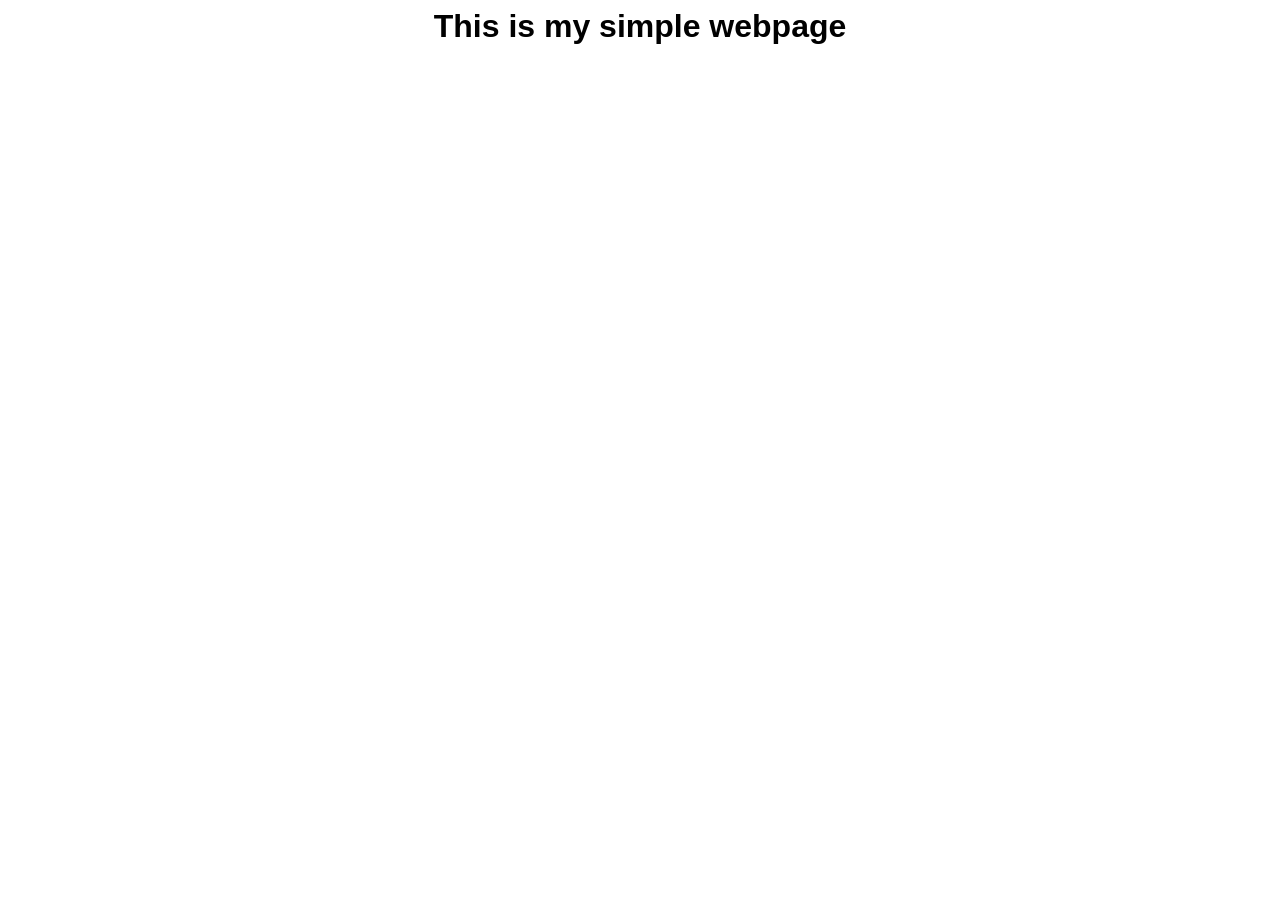
==== index.html @ 81e2d356 "Initial Commit - Readme and basic HTML." ====
<html>
    <head>
        <link rel="stylesheet" href="style.css">
    </head>
    <body>
        <h1 id="title">This is my simple webpage</h1>
        <div class="content">
        </div>
    </body>
</html>
---- style.css ----
body
{
    font-family: Calibri, "Segoe UI", Arial, sans-serif;
}

h1
{
    text-align: center;
}
.content
{
    margin: 0 auto;
    width: 800px;
    text-align: center;
}
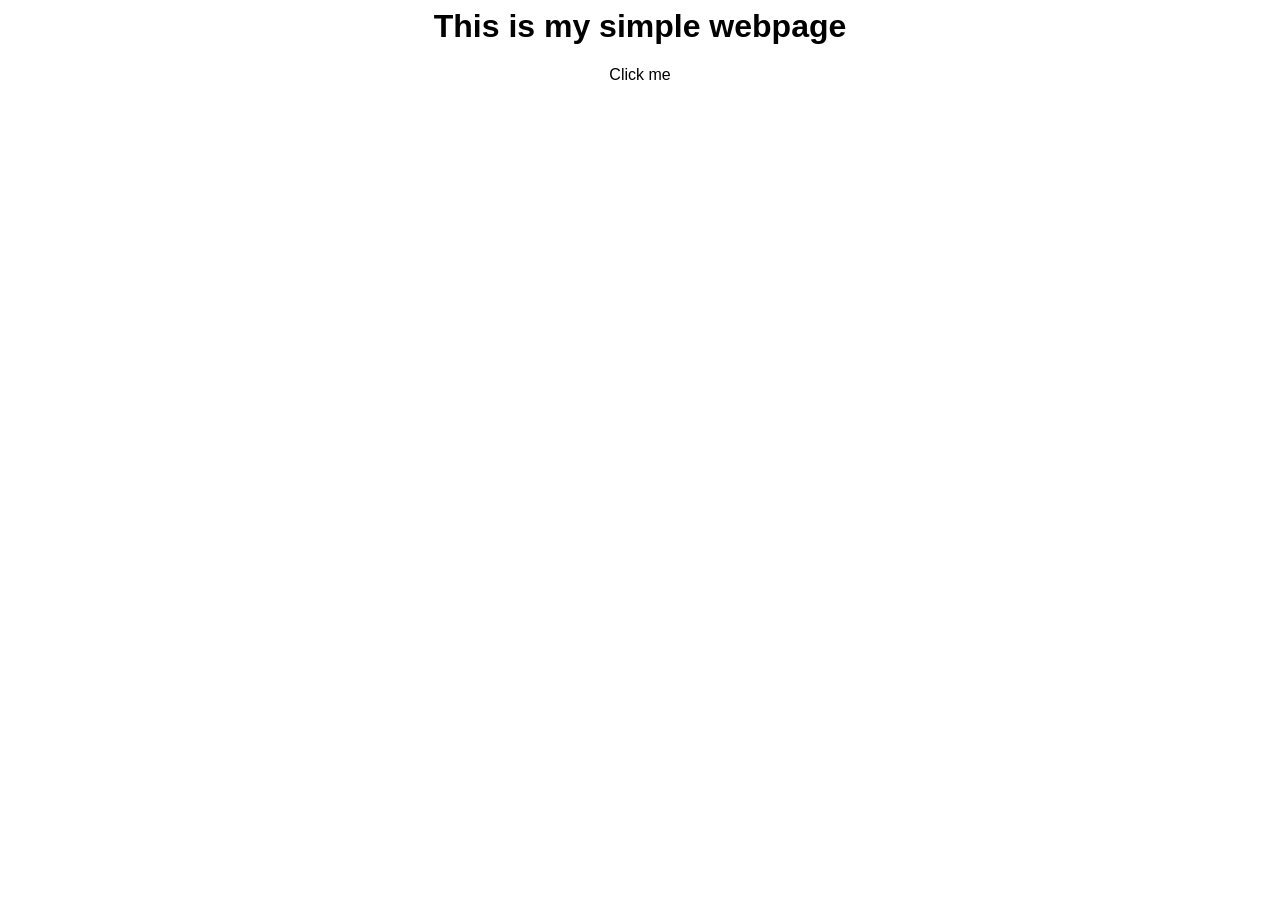
==== commit 3db25bd3: "Changed content to be clickable" ====
--- a/index.html
+++ b/index.html
@@ -4,7 +4,8 @@
     </head>
     <body>
         <h1 id="title">This is my simple webpage</h1>
-        <div class="content">
+        <div class="content clickable">
+            Click me
         </div>
     </body>
 </html>
--- a/style.css
+++ b/style.css
@@ -12,4 +12,9 @@
     margin: 0 auto;
     width: 800px;
     text-align: center;
+}
+
+.clickable 
+{
+    cursor:hand;
 }
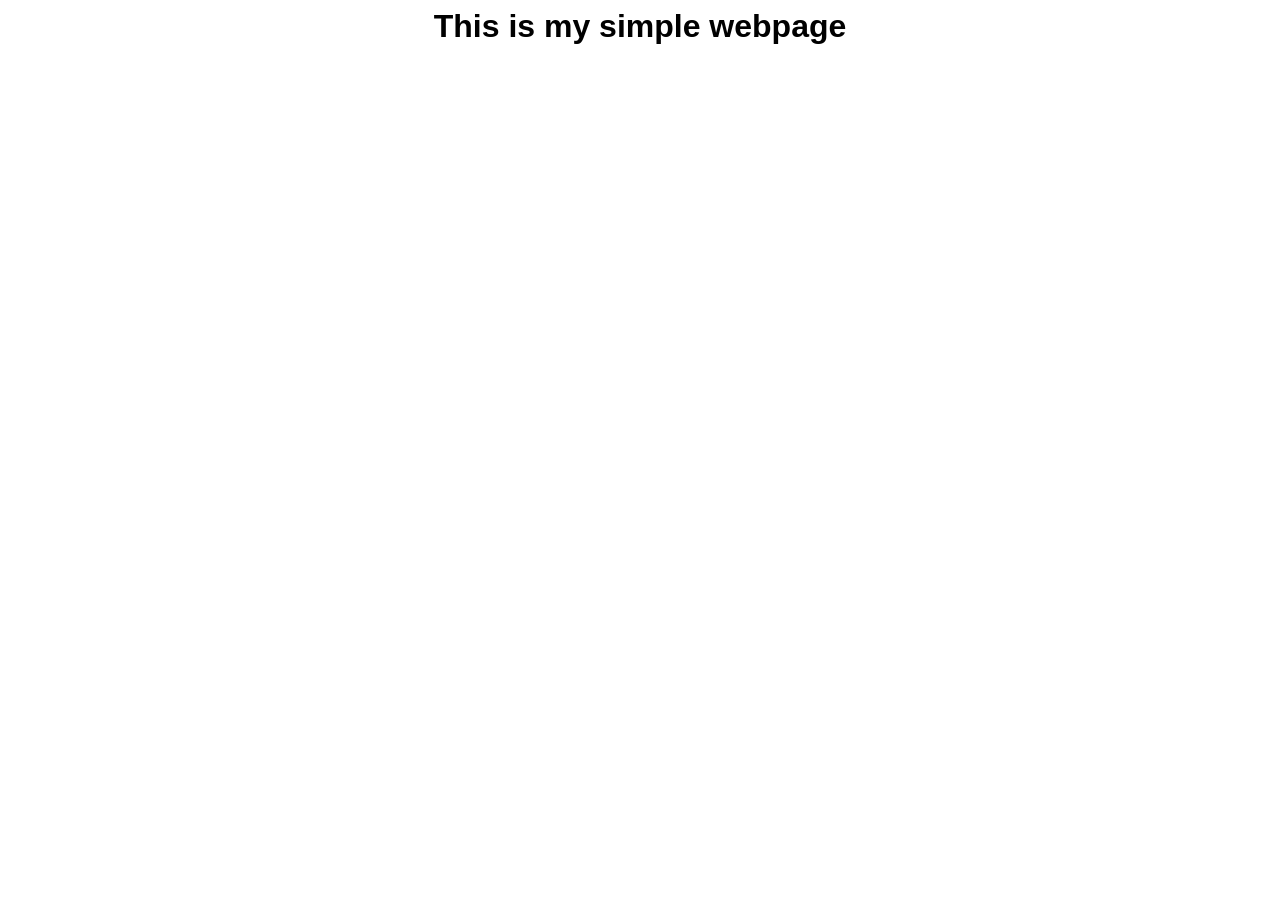
==== commit d57d2b49: "Merge branch 'grace_jung_feature1' into dev" ====
--- a/index.html
+++ b/index.html
@@ -4,8 +4,8 @@
     </head>
     <body>
         <h1 id="title">This is my simple webpage</h1>
-        <div class="content clickable">
-            Click me
+        <div class="container">
         </div>
+        <script src="app.js"></script>
     </body>
 </html>
--- a/style.css
+++ b/style.css
@@ -7,14 +7,9 @@
 {
     text-align: center;
 }
-.content
+.container
 {
     margin: 0 auto;
     width: 800px;
     text-align: center;
-}
-
-.clickable 
-{
-    cursor:hand;
 }
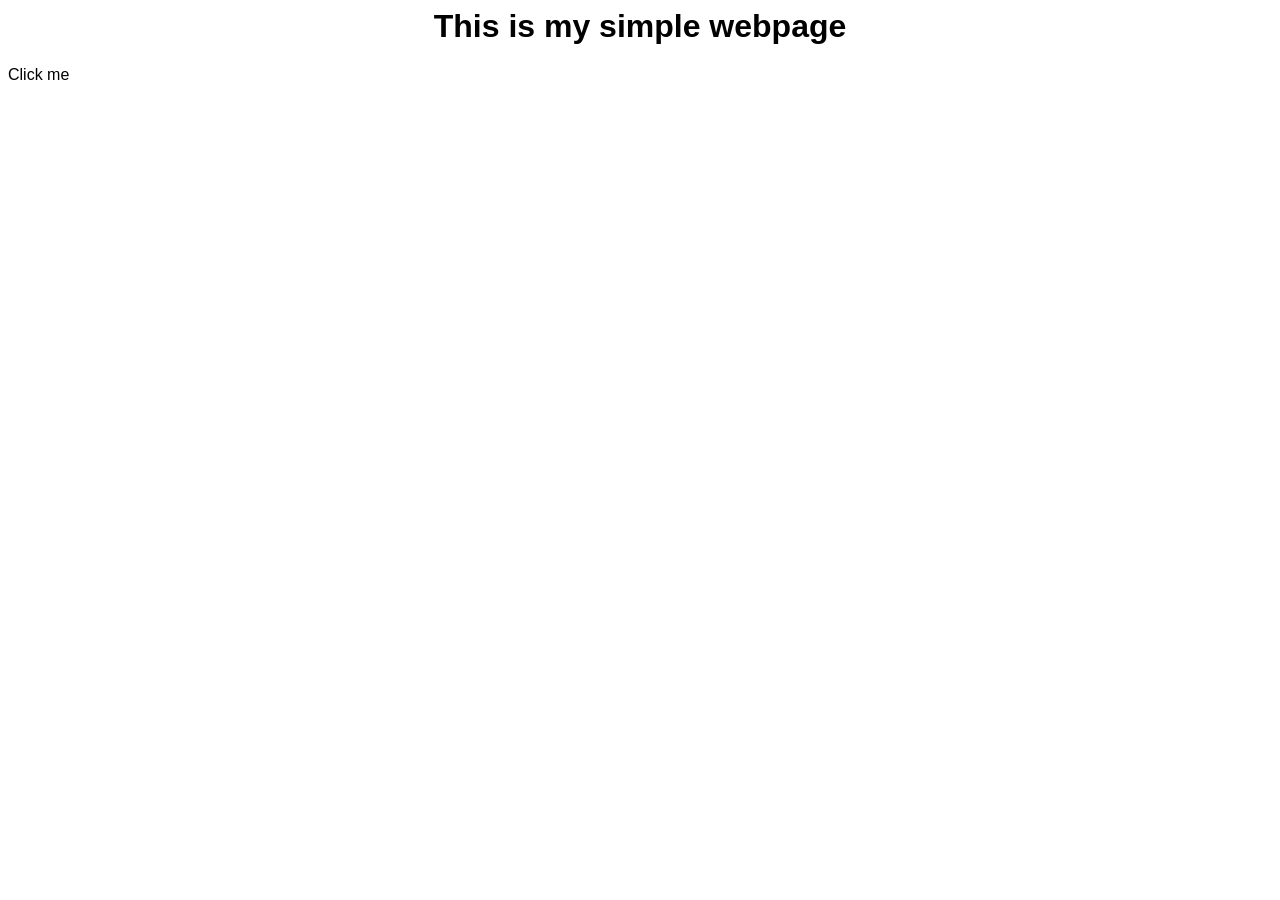
==== commit a9b8958e: "Merge branch 'Justin_Cardas_feature1' into dev # Conflicts: #	index.html" ====
--- a/index.html
+++ b/index.html
@@ -4,7 +4,8 @@
     </head>
     <body>
         <h1 id="title">This is my simple webpage</h1>
-        <div class="container">
+        <div class="content clickable">
+            Click me
         </div>
         <script src="app.js"></script>
     </body>
--- a/style.css
+++ b/style.css
@@ -12,4 +12,9 @@
     margin: 0 auto;
     width: 800px;
     text-align: center;
+}
+
+.clickable 
+{
+    cursor:hand;
 }
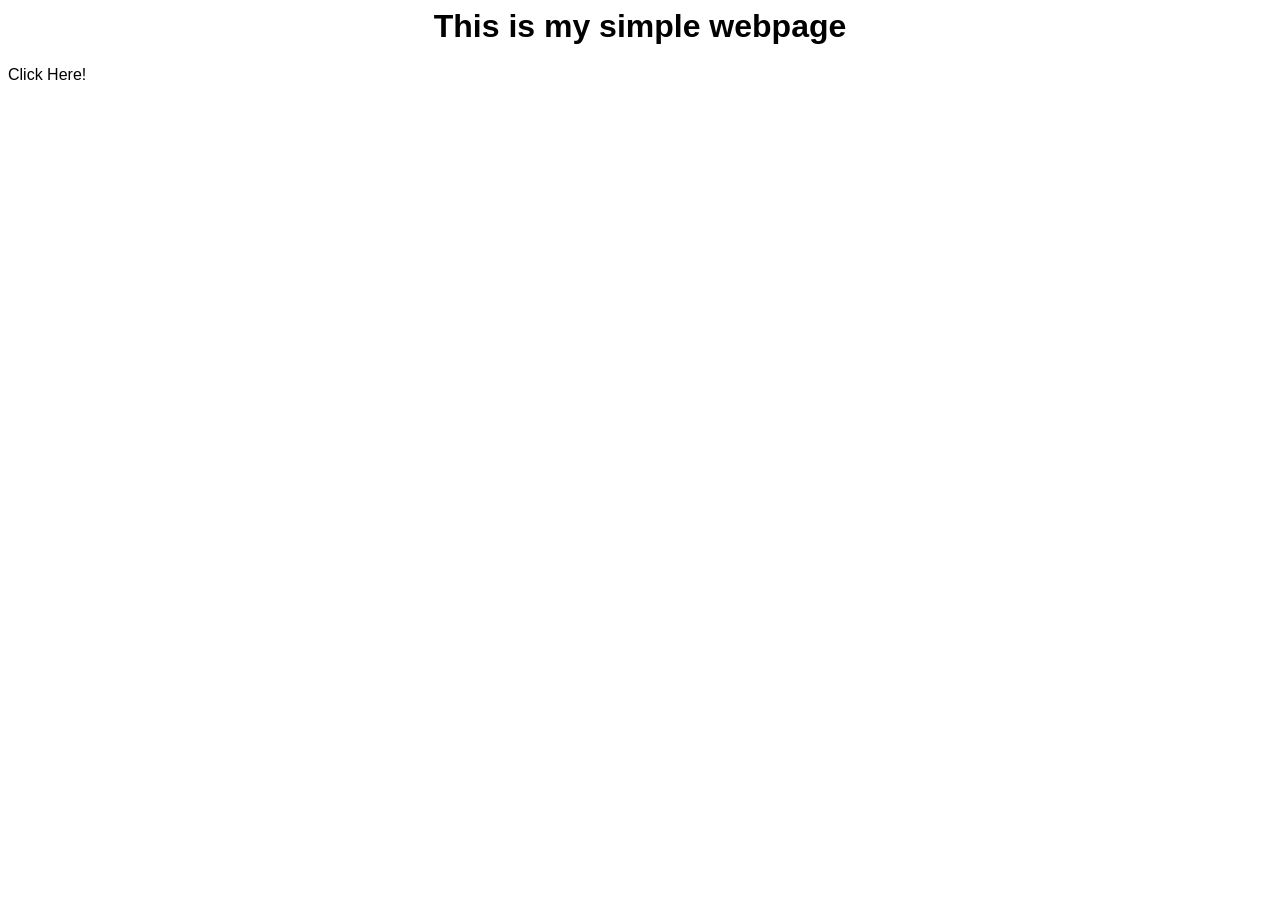
==== commit 42ff6639: "Integration Testing - change clickable text." ====
--- a/index.html
+++ b/index.html
@@ -5,7 +5,7 @@
     <body>
         <h1 id="title">This is my simple webpage</h1>
         <div class="content clickable">
-            Click me
+            Click Here!
         </div>
         <script src="app.js"></script>
     </body>
